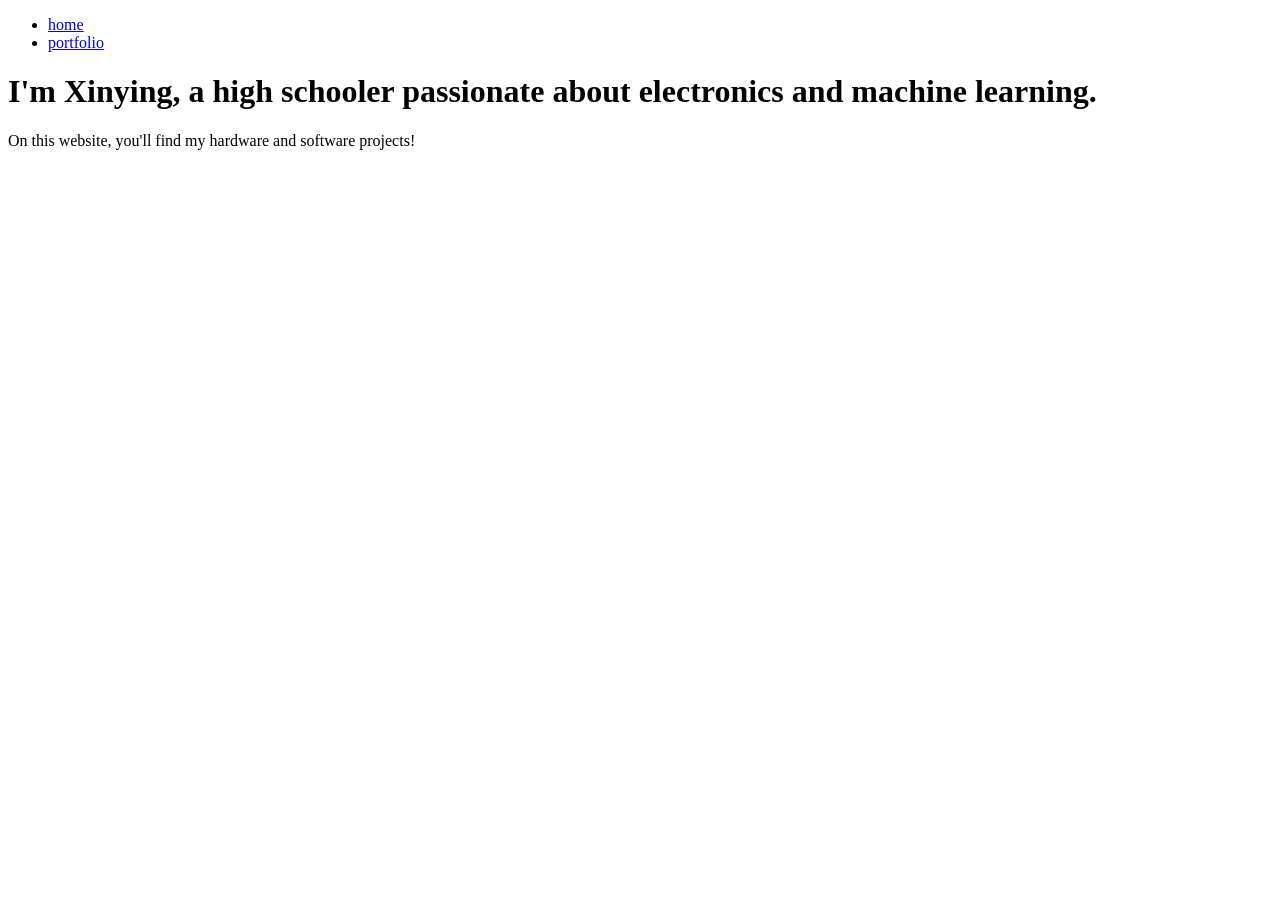
==== index.html @ 0d7e917c "Write out html layout for website" ====
<!DOCTYPE html>
<html lang="en">
<head>
    <meta charset="UTF-8">
    <meta name="viewport" content="width=device-width, initial-scale=1.0">
    <title>personal website</title>
    <link rel="stylesheet" href="style.css">
</head>
<body>
    <header>
        <nav>
            <ul>
                <li>
                    <a href="index.html">home</a>
                </li>
                <li>
                    <a href="portfolio.html">portfolio</a>
                </li>
            </ul>
        </nav>
    </header>
    <main>
        <h1>I'm Xinying, a high schooler passionate about electronics and machine learning.</h1>
        <p>On this website, you'll find my hardware and software projects!</p>
    </main>
</body>
</html>
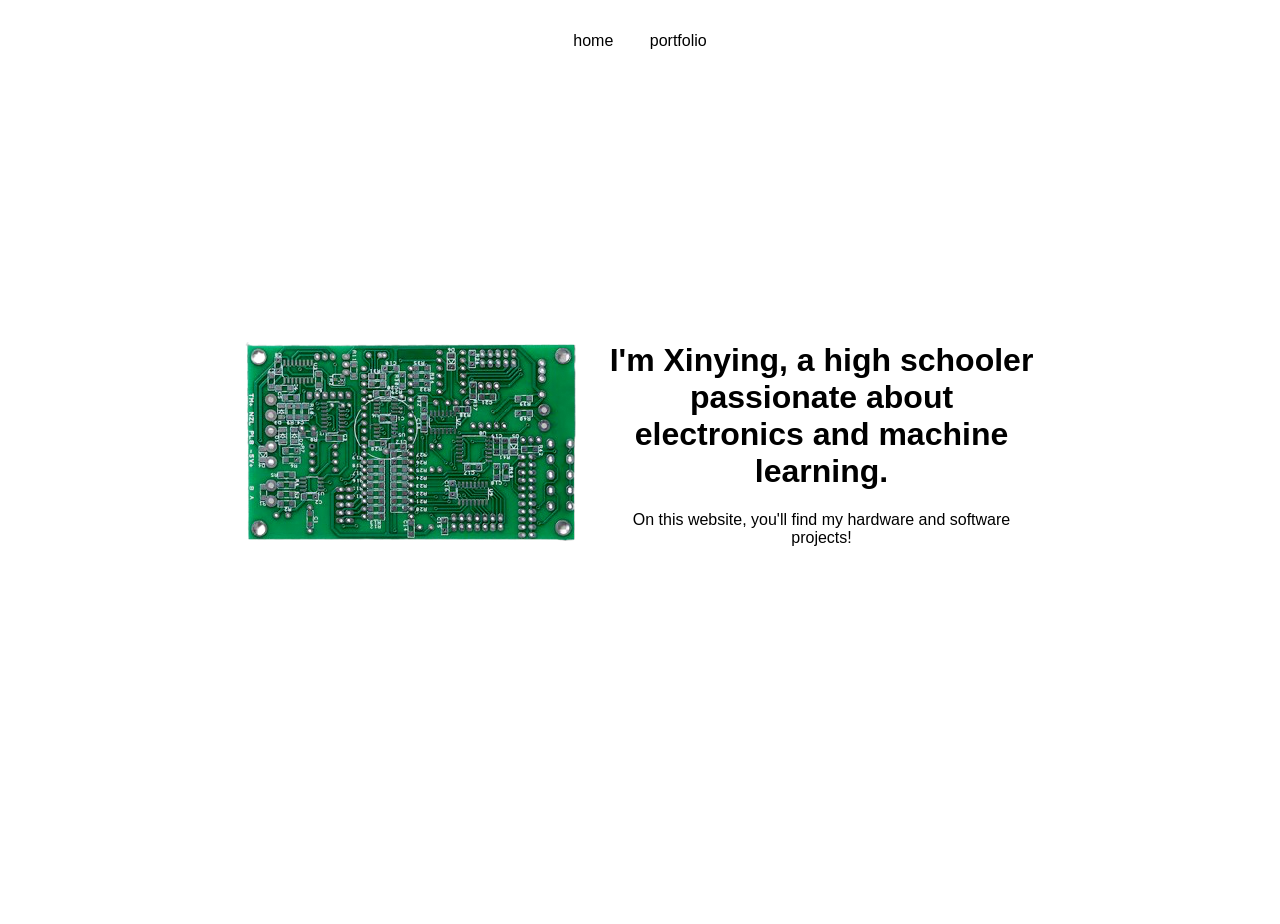
==== commit aa95670c: "Added divs to adjust sectioning for css" ====
--- a/index.html
+++ b/index.html
@@ -7,21 +7,27 @@
     <link rel="stylesheet" href="style.css">
 </head>
 <body>
-    <header>
-        <nav>
-            <ul>
-                <li>
-                    <a href="index.html">home</a>
-                </li>
-                <li>
-                    <a href="portfolio.html">portfolio</a>
-                </li>
-            </ul>
-        </nav>
-    </header>
+    
+    <nav>
+        <ul>
+            <li>
+                <a href="index.html">home</a>
+            </li>
+            <li>
+                <a href="portfolio.html">portfolio</a>
+            </li>
+        </ul>
+    </nav>
+    
+
     <main>
-        <h1>I'm Xinying, a high schooler passionate about electronics and machine learning.</h1>
-        <p>On this website, you'll find my hardware and software projects!</p>
+        <div class="container">
+            <img id= "main-img" src="assets/pcb.png">
+            <div id="home-text">
+                <h1>I'm Xinying, a high schooler passionate about electronics and machine learning.</h1>
+                <p>On this website, you'll find my hardware and software projects!</p>
+            </div>
+        </div>
     </main>
 </body>
 </html>
--- a/style.css
+++ b/style.css
@@ -0,0 +1,49 @@
+body {
+    font-family: "Arial Narrow", Arial;
+    color: black;
+    height: 100vh;
+}
+
+nav {
+    text-align: center;
+}
+
+ul {
+    list-style-type: none;
+    overflow: hidden;
+    padding: 1em;
+}
+
+li {
+    display: inline;
+}
+
+li a {
+    text-decoration: none;
+    color: black;
+    font-size: 1em;
+    padding: 1em;
+}
+
+li a:hover {
+    background-color: #f0f0f0;
+}
+
+main {
+    height: 80vh;
+    text-align: center;
+    display: flex;
+    flex-direction: column;
+}
+
+.container {
+    display: flex;
+    align-items: center;
+    justify-content: center;
+    flex: 1;
+    gap: 20px;
+    max-width: 50rem;
+    margin: 0 auto;
+}
+
+
